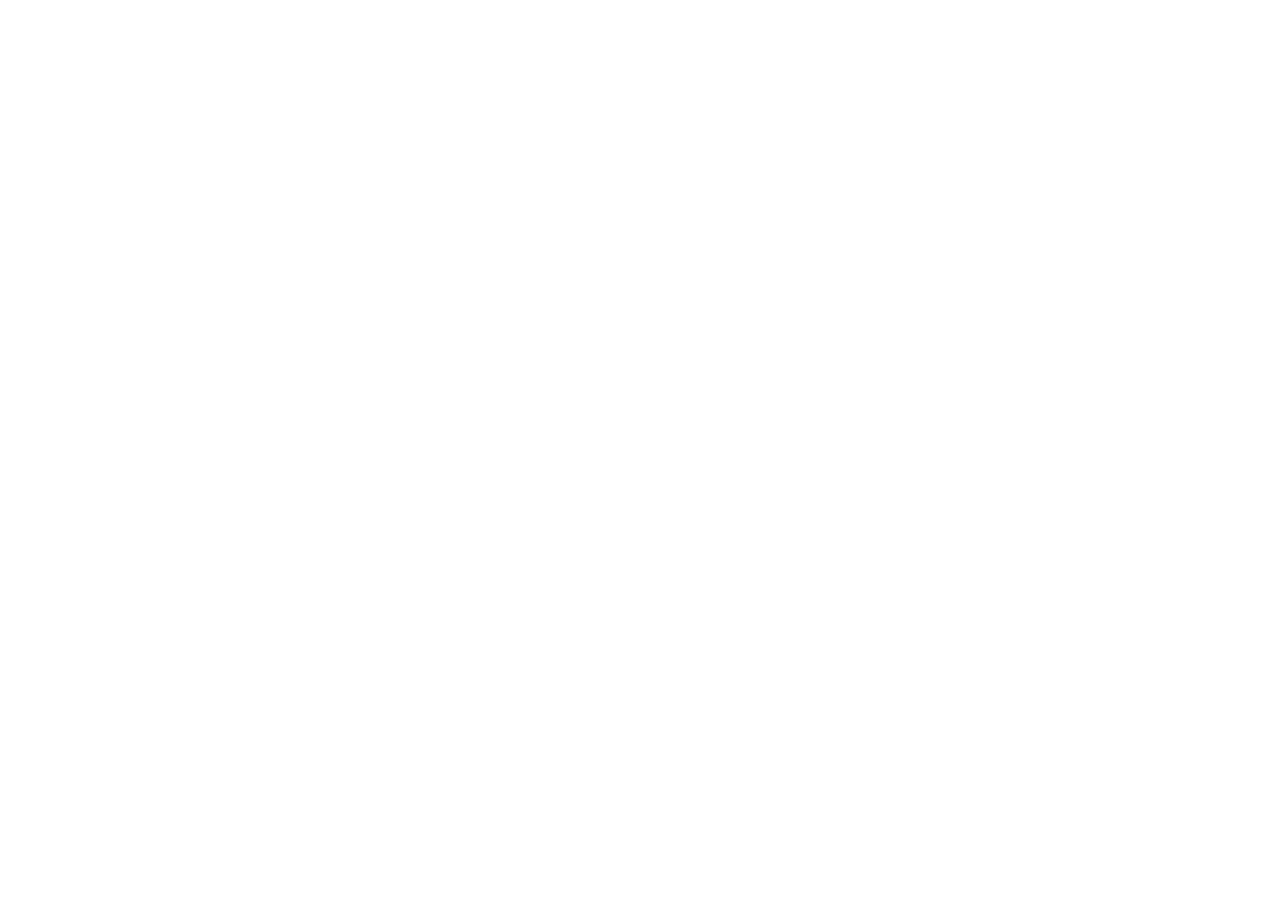
==== JavaScript/Day3/index.html @ 668bd80f "Adding quotes project" ====
<!DOCTYPE html>
<html lang="en">
<head>
    <meta charset="UTF-8">
    <meta http-equiv="X-UA-Compatible" content="IE=edge">
    <meta name="viewport" content="width=device-width, initial-scale=1.0">
    <link rel="stylesheet" href="style.css">
    <title>DOM Manipulation Part 2</title>
</head>
<body>

    
    <script src="script.js"></script>
</body>
</html>
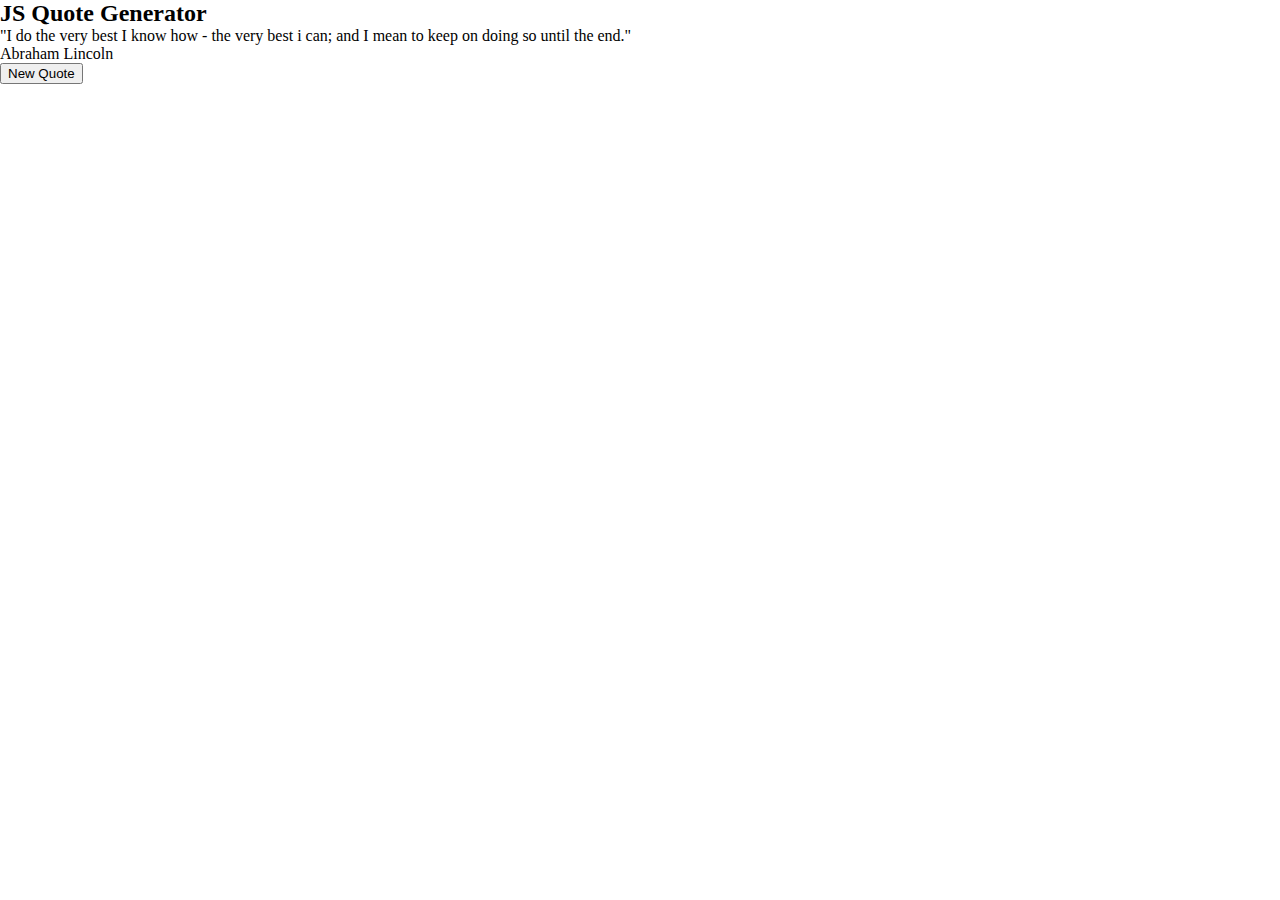
==== commit 70eae522: "Project 1 files" ====
--- a/JavaScript/Day3/index.html
+++ b/JavaScript/Day3/index.html
@@ -5,11 +5,33 @@
     <meta http-equiv="X-UA-Compatible" content="IE=edge">
     <meta name="viewport" content="width=device-width, initial-scale=1.0">
     <link rel="stylesheet" href="style.css">
+    <link rel="preconnect" href="https://fonts.googleapis.com">
+    <link rel="preconnect" href="https://fonts.gstatic.com" crossorigin>
+    <link href="https://fonts.googleapis.com/css2?family=Roboto&display=swap" rel="stylesheet">
+    <link rel="stylesheet" href="https://cdnjs.cloudflare.com/ajax/libs/font-awesome/6.1.1/css/all.min.css">
     <title>DOM Manipulation Part 2</title>
 </head>
 <body>
 
-    
+    <div class="container">
+        <div class="header">
+            <h2>JS Quote Generator</h2>
+        </div>
+
+        <div class="main-content">
+            <div class="text-area">
+                <span class="quote">
+                    "I do the very best I know how - the very best i can; and I mean to keep on doing so until the end."
+                </span>
+            </div>
+            <div class="person">
+                Abraham Lincoln
+            </div>
+            <div class="button-area">
+                <button id="new-quote">New Quote</button>
+            </div>
+        </div>
+    </div>
     <script src="script.js"></script>
 </body>
 </html>--- a/JavaScript/Day3/style.css
+++ b/JavaScript/Day3/style.css
@@ -0,0 +1,5 @@
+/* Genral Styles first */
+
+*{
+    margin: 0;
+}